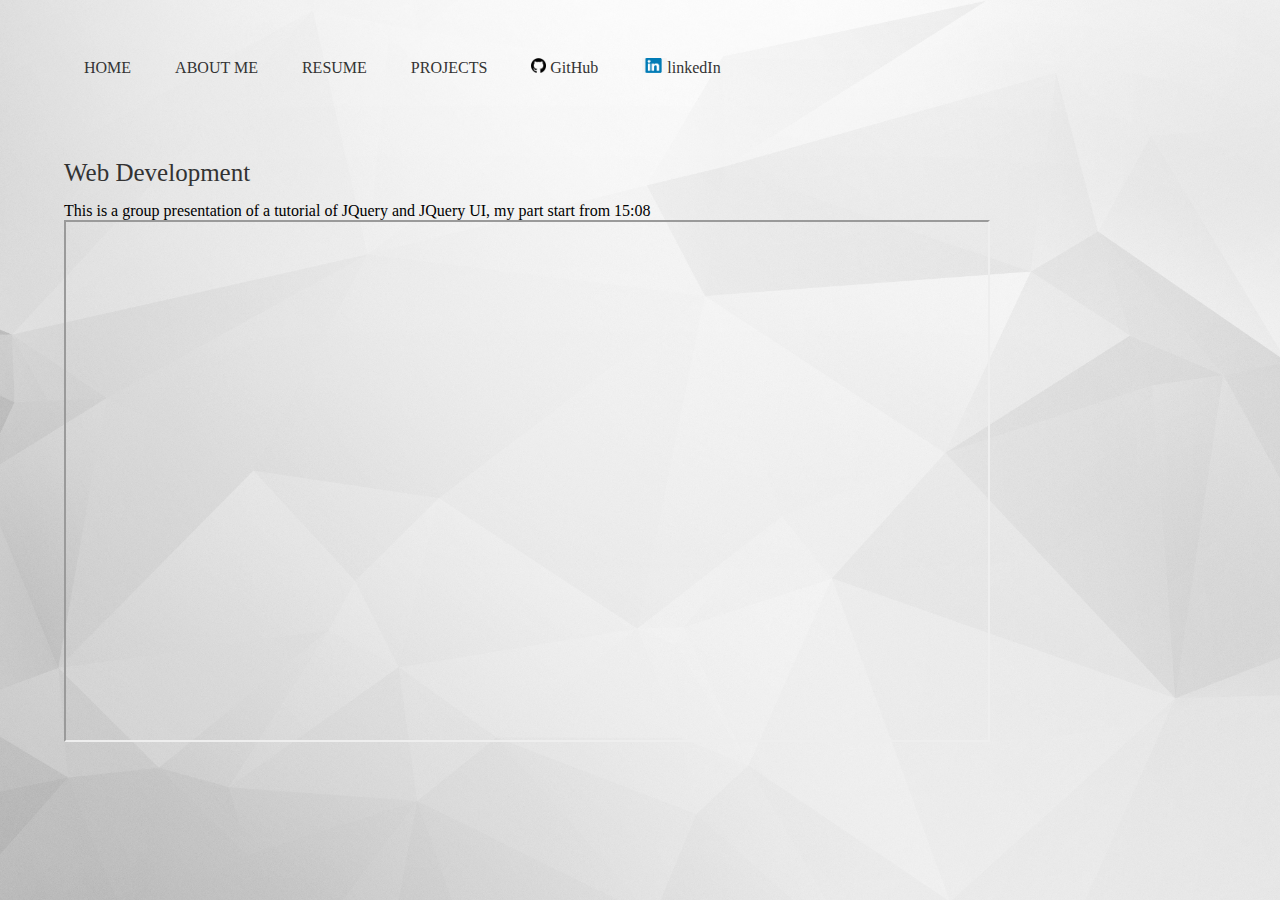
==== projects.html @ 3ba0c241 "Add initital website" ====
<html>

<head>
    <title>Maggie Qiao</title>
    <link rel="stylesheet" href="style.css">
</head>

<body>
    <div class="container">
        <div class="navbar">
            <nav>
                <ul>
                    <li><a href="maggieQiao.html">HOME</a></li>
                    <li><a href="aboutme.html">ABOUT ME</a></li>
                    <li><a href="resume.html">RESUME</a></li>
                    <li><a href="projects.html">PROJECTS</a></li>
                    <li><a href="https://github.com/MaggieQiaoz"><span class="github-logo">
                        <img src="images/github.png" width="15px" height="15px"/> GitHub
                        </span></a></li>
                    <li><a href="https://www.linkedin.com/in/maggieqiaozhiqi/"><span class="linkedin-logo">
                        <img src="images/linkedin.jpg" width="25px" height="15px"/>linkedIn
                        </span></a></li>
                </ul>
            </nav>
        </div>

        <div class="projects">
            <div class="web-development">
                <h3>Web Development</h3>
                <p>This is a group presentation of a tutorial of JQuery and JQuery UI, my part start from 15:08</p>
                <div class="video-container">
                    <iframe wframeborder="0" allowfullscreen src="https://www.youtube.com/embed/uUGMdAdSzUM"></iframe>
                </div>
            </div>
        </div>
    </div>
</body>

</html>
---- style.css ----
* {
    margin: 0;
    padding: 0;
}

.container {
    height: 100%;
    width: 100%;
    background-image: url(images/background.jpg);
    background-position: center;
    background-size: cover;
    background-attachment: scroll;
    padding-left: 5%;
    padding-right: 5%;
    box-sizing: border-box;
    position: relative;
    overflow-x: scroll;
}

.navbar {
    width: 100%;
    height: 15vh;
    margin: auto;
    display: flex;
    align-items: center;
}

nav ul li {
    display: inline-block;
    list-style: none;
    margin: 0px 20px;
}

nav ul li a {
    text-decoration: none;
    color: #333333;
}

.content h1 {
    font-size: 60px;
    font-weight: 100;
    margin-top: 24px;
    margin-bottom: 15px;
    color: #333333;
}

.content p {
    font-size: 25px;
    color: #333333;
}

.content {
    margin-top: 10%;
    margin-left: 10%;
}

.resume {
    width: 820px;
    margin-left: auto;
    margin-right: auto;
}

.projects h3 {
    font-size: 50px;
    font-weight: 100;
    margin-top: 24px;
    margin-bottom: 15px;
    color: #333333;
}

.projects h3 {
    font-size: 25px;
    margin-top: 24px;
    margin-bottom: 15px;
    color: #333333;
}

.video-container {
    position: relative;
    padding-bottom: 56.25%;
    /* 16:9 */
    height: 0;
}

.video-container iframe {
    position: absolute;
    top: 0;
    left: 0;
    width: 80%;
    height: 80%;
}
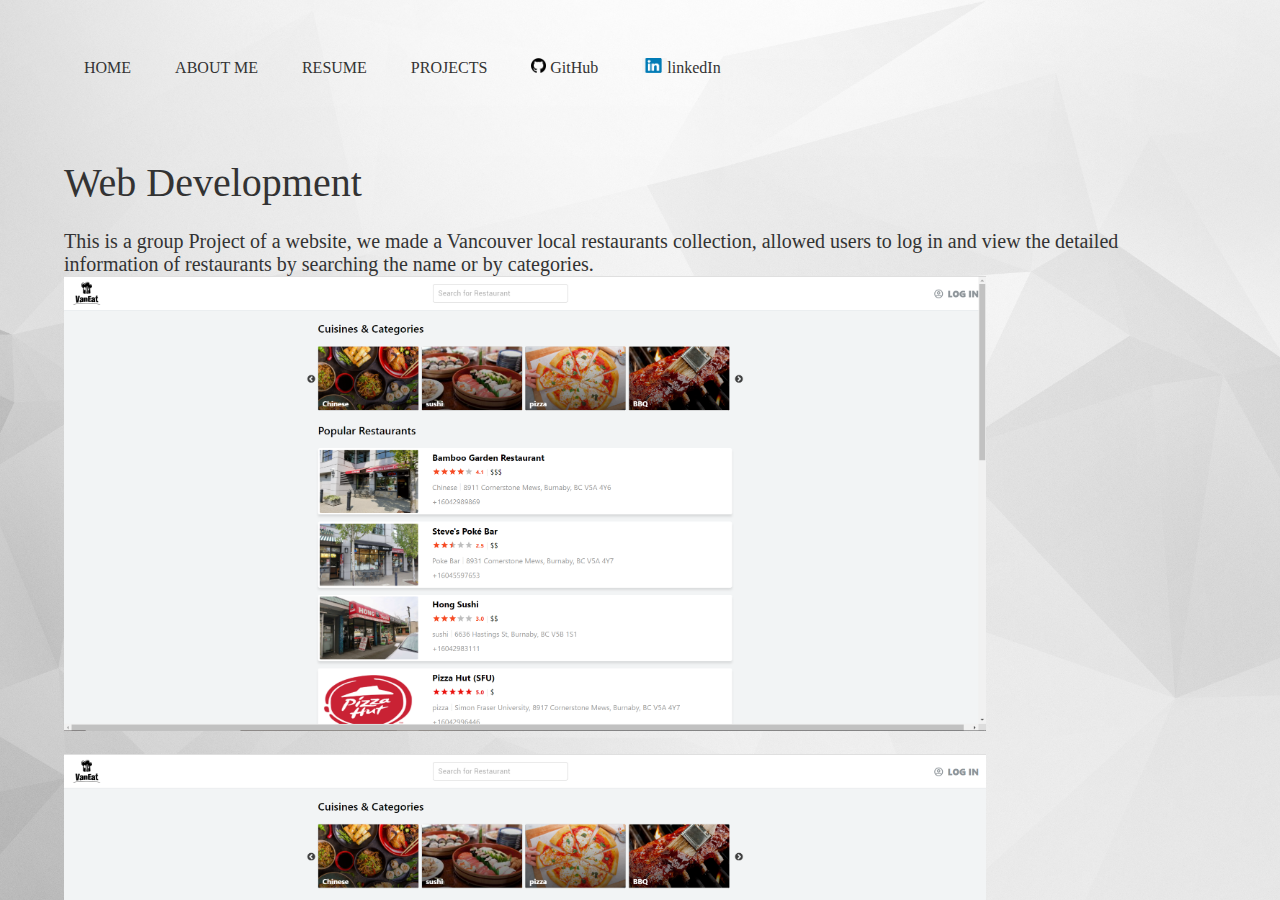
==== commit 33220c7a: "Added Vaneat demo to project page" ====
--- a/projects.html
+++ b/projects.html
@@ -27,6 +27,16 @@
         <div class="projects">
             <div class="web-development">
                 <h3>Web Development</h3>
+                <p>This is a group Project of a website, we made a Vancouver local restaurants collection, allowed users to log in and view the detailed information of restaurants by searching the name or by categories.
+                    <br><img class="vaneat" src="images/van_eat_frontend1.png"><br>
+                    <br><img class="vaneat" src="images/van_eat_frontend2.png"><br>
+                    <br><img class="vaneat" src="images/van_eat_frontend3.png"><br> It also has a backend using Express as the full-stack MVC web frame, allowed backend maintainer to upload, edit, and delete restaurants information, categories and popular
+                    dishes
+                    <br><img class="vaneat" src="images/van_eat_backend1.png"><br>
+                    <br><img class="vaneat" src="images/van_eat_backend2.png"><br>
+                    <br><img class="vaneat" src="images/van_eat_backend3.png"><br>
+                </p>
+
                 <p>This is a group presentation of a tutorial of JQuery and JQuery UI, my part start from 15:08</p>
                 <div class="video-container">
                     <iframe wframeborder="0" allowfullscreen src="https://www.youtube.com/embed/uUGMdAdSzUM"></iframe>
--- a/style.css
+++ b/style.css
@@ -61,17 +61,17 @@
 }
 
 .projects h3 {
-    font-size: 50px;
+    font-size: 40px;
     font-weight: 100;
     margin-top: 24px;
     margin-bottom: 15px;
     color: #333333;
 }
 
-.projects h3 {
-    font-size: 25px;
+.projects p {
+    font-size: 20px;
     margin-top: 24px;
-    margin-bottom: 15px;
+    margin-bottom: 24px;
     color: #333333;
 }
 
@@ -88,4 +88,9 @@
     left: 0;
     width: 80%;
     height: 80%;
+}
+
+.vaneat {
+    width: 80%;
+    height: auto;
 }